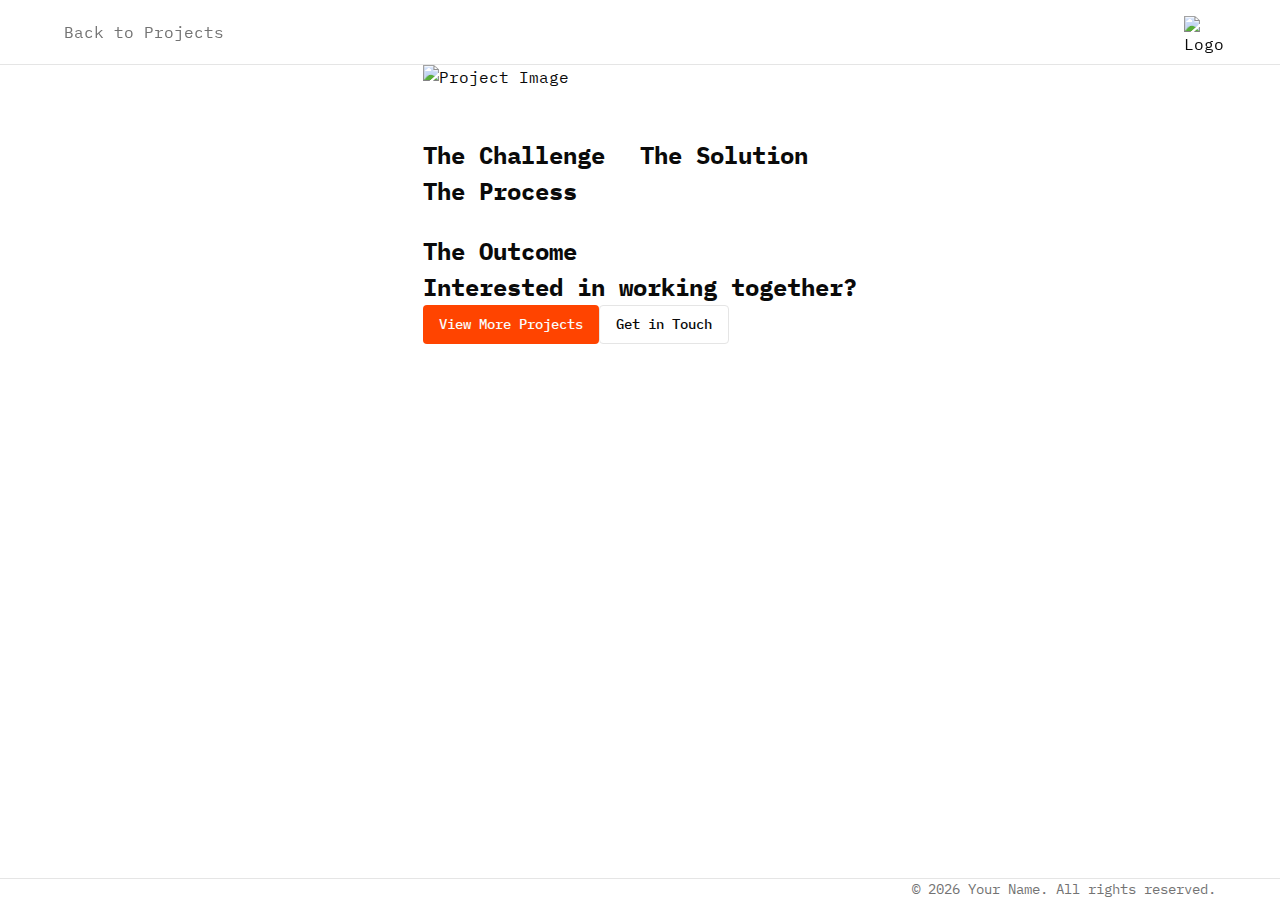
==== project.html @ d8757989 "Add files via upload" ====
<!DOCTYPE html>
<html lang="en">
<head>
    <meta charset="UTF-8">
    <meta name="viewport" content="width=device-width, initial-scale=1.0">
    <title>Project Details - Digital Designer Portfolio</title>
    <link rel="stylesheet" href="styles.css">
    <script src="https://unpkg.com/lucide@latest"></script>
</head>
<body>
    <div class="min-h-screen flex flex-col">
        <header class="bg-background/80 backdrop-blur-sm border-b">
            <div class="max-w-7xl mx-auto px-[5%] h-16 flex items-center justify-between">
                <a href="index.html#work" class="text-muted-foreground hover:text-foreground transition-colors flex items-center gap-2">
                    <i data-lucide="arrow-left" class="w-4 h-4"></i>
                    Back to Projects
                </a>
                <div class="w-8 h-8 relative">
                    <img src="/logo.svg" alt="Logo" class="object-contain w-full h-full">
                </div>
            </div>
        </header>

        <main class="flex-grow max-w-7xl mx-auto px-[5%] py-12">
            <section class="mb-12">
                <div class="relative aspect-video mb-6 rounded-lg overflow-hidden">
                    <img src="/placeholder.svg?height=600&width=1200" alt="Project Image" class="object-cover w-full h-full" id="project-image">
                </div>
                <h1 class="text-4xl font-bold mb-4" id="project-title"></h1>
                <div class="flex flex-wrap gap-4 text-muted-foreground mb-6">
                    <p id="project-client"></p>
                    <p id="project-duration"></p>
                    <p id="project-year"></p>
                </div>
                <p class="text-lg max-w-3xl" id="project-overview"></p>
            </section>

            <section class="mb-12 grid md:grid-cols-2 gap-12">
                <div>
                    <h2 class="text-2xl font-semibold mb-4">The Challenge</h2>
                    <p id="project-challenge"></p>
                </div>
                <div>
                    <h2 class="text-2xl font-semibold mb-4">The Solution</h2>
                    <p id="project-solution"></p>
                </div>
            </section>

            <section class="mb-12">
                <h2 class="text-2xl font-semibold mb-6">The Process</h2>
                <div class="space-y-12" id="project-process">
                    <!-- Process steps will be dynamically inserted here -->
                </div>
            </section>

            <section class="mb-12">
                <h2 class="text-2xl font-semibold mb-4">The Outcome</h2>
                <p class="text-lg max-w-3xl" id="project-outcome"></p>
            </section>

            <section class="text-center">
                <h2 class="text-2xl font-semibold mb-4">Interested in working together?</h2>
                <div class="flex justify-center gap-4">
                    <a href="index.html#work" class="button">View More Projects</a>
                    <a href="index.html#contact" class="button button-outline">Get in Touch</a>
                </div>
            </section>
        </main>

        <footer class="border-t mt-16">
            <div class="max-w-7xl mx-auto px-[5%] py-8 flex flex-col md:flex-row justify-between items-center">
                <div class="flex gap-6 mb-4 md:mb-0">
                    <a href="https://twitter.com" target="_blank" rel="noopener noreferrer" aria-label="Twitter">
                        <i data-lucide="twitter" class="w-5 h-5"></i>
                    </a>
                    <a href="https://linkedin.com" target="_blank" rel="noopener noreferrer" aria-label="LinkedIn">
                        <i data-lucide="linkedin" class="w-5 h-5"></i>
                    </a>
                    <a href="https://instagram.com" target="_blank" rel="noopener noreferrer" aria-label="Instagram">
                        <i data-lucide="instagram" class="w-5 h-5"></i>
                    </a>
                    <a href="https://youtube.com" target="_blank" rel="noopener noreferrer" aria-label="YouTube">
                        <i data-lucide="youtube" class="w-5 h-5"></i>
                    </a>
                </div>
                <p class="text-sm text-muted-foreground">© <span id="current-year"></span> Your Name. All rights reserved.</p>
            </div>
        </footer>
    </div>
    <script src="script.js"></script>
</body>
</html>
---- styles.css ----
@import url("https://fonts.googleapis.com/css2?family=IBM+Plex+Mono:wght@400;500;700&display=swap");

:root {
  --background: 0 0% 100%;
  --foreground: 0 0% 3.9%;
  --card: 0 0% 100%;
  --card-foreground: 0 0% 3.9%;
  --primary: 16 100% 50%;
  --primary-foreground: 0 0% 98%;
  --muted: 0 0% 96.1%;
  --muted-foreground: 0 0% 45.1%;
  --border: 0 0% 89.8%;
  --ring: 16 100% 50%;
  --input: 0 0% 89.8%;
}

.dark {
  --background: 0 0% 3.9%;
  --foreground: 0 0% 98%;
  --card: 0 0% 3.9%;
  --card-foreground: 0 0% 98%;
  --primary: 16 100% 50%;
  --primary-foreground: 0 0% 98%;
  --muted: 0 0% 14.9%;
  --muted-foreground: 0 0% 63.9%;
  --border: 0 0% 14.9%;
  --ring: 16 100% 50%;
  --input: 0 0% 14.9%;
}

* {
  margin: 0;
  padding: 0;
  box-sizing: border-box;
}

body {
  font-family: "IBM Plex Mono", monospace;
  background-color: hsl(var(--background));
  color: hsl(var(--foreground));
  line-height: 1.5;
}

a {
  color: inherit;
  text-decoration: none;
}

.min-h-screen {
  min-height: 100vh;
}

.flex {
  display: flex;
}

.flex-col {
  flex-direction: column;
}

.items-center {
  align-items: center;
}

.justify-between {
  justify-content: space-between;
}

.gap-6 {
  gap: 1.5rem;
}

.fixed {
  position: fixed;
}

.top-0 {
  top: 0;
}

.left-0 {
  left: 0;
}

.right-0 {
  right: 0;
}

.z-50 {
  z-index: 50;
}

.bg-background\/80 {
  background-color: hsla(var(--background), 0.8);
}

.backdrop-blur-sm {
  backdrop-filter: blur(4px);
}

.border-b {
  border-bottom: 1px solid hsl(var(--border));
}

.max-w-7xl {
  max-width: 80rem;
}

.mx-auto {
  margin-left: auto;
  margin-right: auto;
}

.px-\[5\%\] {
  padding-left: 5%;
  padding-right: 5%;
}

.h-16 {
  height: 4rem;
}

.w-8 {
  width: 2rem;
}

.h-8 {
  height: 2rem;
}

.relative {
  position: relative;
}

.object-contain {
  object-fit: contain;
}

.flex-grow {
  flex-grow: 1;
}

.pt-24 {
  padding-top: 6rem;
}

.py-16 {
  padding-top: 4rem;
  padding-bottom: 4rem;
}

.text-sm {
  font-size: 0.875rem;
}

.uppercase {
  text-transform: uppercase;
}

.tracking-wider {
  letter-spacing: 0.05em;
}

.text-muted-foreground {
  color: hsl(var(--muted-foreground));
}

.mb-6 {
  margin-bottom: 1.5rem;
}

.space-y-6 > * + * {
  margin-top: 1.5rem;
}

.lg\:max-w-\[66\%\] {
  max-width: 66%;
}

.w-24 {
  width: 6rem;
}

.h-24 {
  height: 6rem;
}

.rounded-lg {
  border-radius: 0.5rem;
}

.text-4xl {
  font-size: 2.25rem;
}

.font-bold {
  font-weight: 700;
}

.tracking-tight {
  letter-spacing: -0.025em;
}

.text-lg {
  font-size: 1.125rem;
}

.text-primary {
  color: hsl(var(--primary));
}

.hover\:underline:hover {
  text-decoration: underline;
}

.grid {
  display: grid;
}

.grid-cols-1 {
  grid-template-columns: repeat(1, minmax(0, 1fr));
}

.gap-8 {
  gap: 2rem;
}

.max-w-md {
  max-width: 28rem;
}

.space-y-4 > * + * {
  margin-top: 1rem;
}

.input,
.textarea {
  width: 100%;
  padding: 0.5rem 1rem;
  border: 1px solid hsl(var(--border));
  border-radius: 0.25rem;
  background-color: hsl(var(--background));
  color: hsl(var(--foreground));
}

.textarea {
  resize: vertical;
}

.button {
  display: inline-flex;
  align-items: center;
  justify-content: center;
  padding: 0.5rem 1rem;
  font-size: 0.875rem;
  font-weight: 500;
  border-radius: 0.25rem;
  background-color: hsl(var(--primary));
  color: hsl(var(--primary-foreground));
  cursor: pointer;
  transition: background-color 0.2s;
}

.button:hover {
  background-color: hsl(var(--primary) / 0.9);
}

.button-outline {
  background-color: transparent;
  border: 1px solid hsl(var(--border));
  color: hsl(var(--foreground));
}

.button-outline:hover {
  background-color: hsl(var(--muted));
}

.border-t {
  border-top: 1px solid hsl(var(--border));
}

.mt-16 {
  margin-top: 4rem;
}

.w-5 {
  width: 1.25rem;
}

.h-5 {
  height: 1.25rem;
}

@media (min-width: 768px) {
  .md\:grid-cols-2 {
    grid-template-columns: repeat(2, minmax(0, 1fr));
  }

  .md\:flex-row {
    flex-direction: row;
  }

  .md\:mb-0 {
    margin-bottom: 0;
  }
}

@media (min-width: 1024px) {
  .lg\:grid-cols-3 {
    grid-template-columns: repeat(3, minmax(0, 1fr));
  }
}
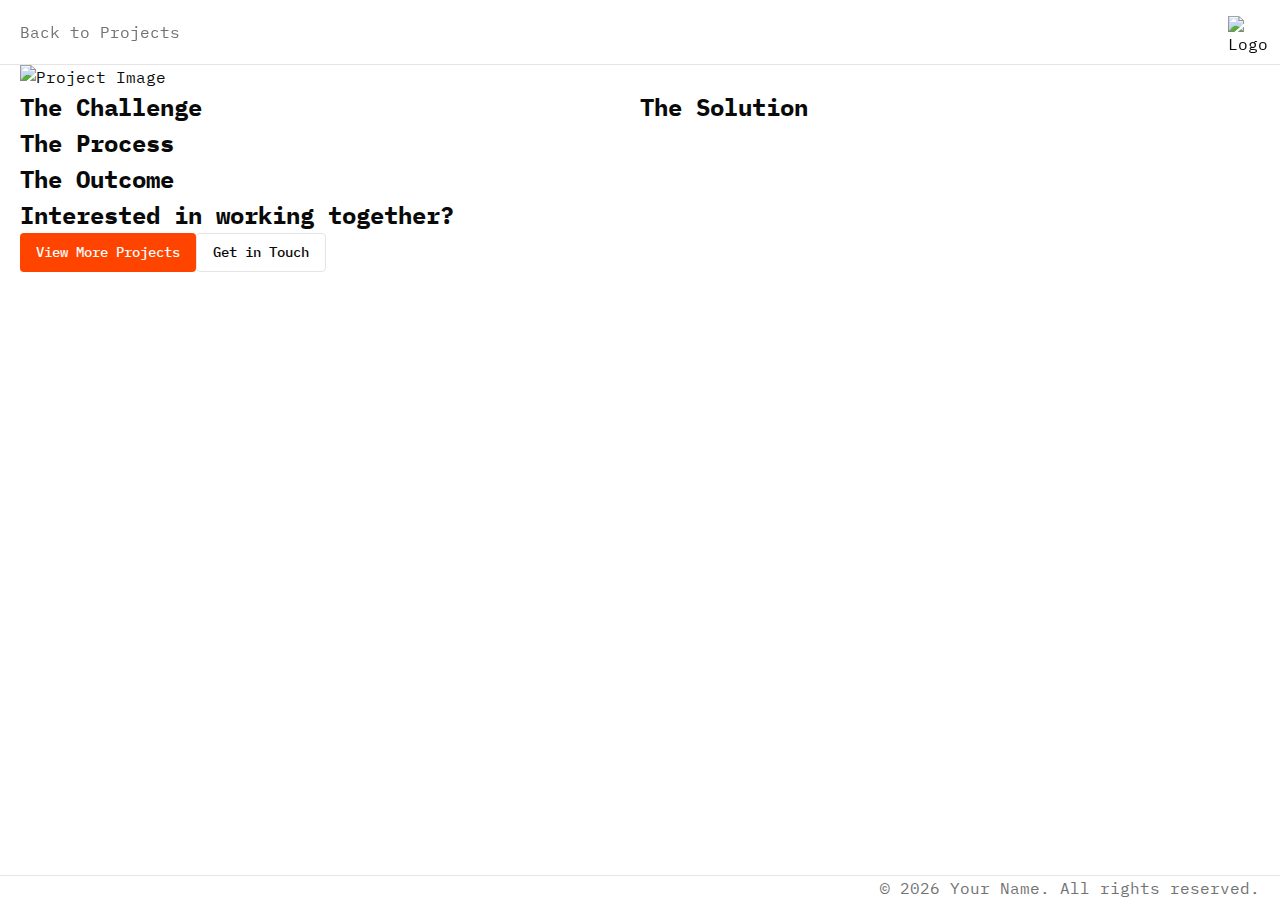
==== commit 1b2ac755: "Add files via upload" ====
--- a/project.html
+++ b/project.html
@@ -9,8 +9,8 @@
 </head>
 <body>
     <div class="min-h-screen flex flex-col">
-        <header class="bg-background/80 backdrop-blur-sm border-b">
-            <div class="max-w-7xl mx-auto px-[5%] h-16 flex items-center justify-between">
+        <header class="bg-background-80 backdrop-blur-sm border-b">
+            <div class="container mx-auto px-5 h-16 flex items-center justify-between">
                 <a href="index.html#work" class="text-muted-foreground hover:text-foreground transition-colors flex items-center gap-2">
                     <i data-lucide="arrow-left" class="w-4 h-4"></i>
                     Back to Projects
@@ -21,7 +21,7 @@
             </div>
         </header>
 
-        <main class="flex-grow max-w-7xl mx-auto px-[5%] py-12">
+        <main class="flex-grow container mx-auto px-5 py-12">
             <section class="mb-12">
                 <div class="relative aspect-video mb-6 rounded-lg overflow-hidden">
                     <img src="/placeholder.svg?height=600&width=1200" alt="Project Image" class="object-cover w-full h-full" id="project-image">
@@ -68,7 +68,7 @@
         </main>
 
         <footer class="border-t mt-16">
-            <div class="max-w-7xl mx-auto px-[5%] py-8 flex flex-col md:flex-row justify-between items-center">
+            <div class="container mx-auto px-5 py-8 flex flex-col md:flex-row justify-between items-center">
                 <div class="flex gap-6 mb-4 md:mb-0">
                     <a href="https://twitter.com" target="_blank" rel="noopener noreferrer" aria-label="Twitter">
                         <i data-lucide="twitter" class="w-5 h-5"></i>
--- a/styles.css
+++ b/styles.css
@@ -46,6 +46,13 @@
   text-decoration: none;
 }
 
+.container {
+  width: 100%;
+  max-width: 80rem;
+  margin-left: auto;
+  margin-right: auto;
+}
+
 .min-h-screen {
   min-height: 100vh;
 }
@@ -90,7 +97,7 @@
   z-index: 50;
 }
 
-.bg-background\/80 {
+.bg-background-80 {
   background-color: hsla(var(--background), 0.8);
 }
 
@@ -100,10 +107,6 @@
 
 .border-b {
   border-bottom: 1px solid hsl(var(--border));
-}
-
-.max-w-7xl {
-  max-width: 80rem;
 }
 
 .mx-auto {
@@ -111,9 +114,9 @@
   margin-right: auto;
 }
 
-.px-\[5\%\] {
-  padding-left: 5%;
-  padding-right: 5%;
+.px-5 {
+  padding-left: 1.25rem;
+  padding-right: 1.25rem;
 }
 
 .h-16 {
@@ -149,68 +152,60 @@
   padding-bottom: 4rem;
 }
 
-.text-sm {
+.section-title {
   font-size: 0.875rem;
-}
-
-.uppercase {
   text-transform: uppercase;
-}
-
-.tracking-wider {
   letter-spacing: 0.05em;
+  color: hsl(var(--muted-foreground));
+  margin-bottom: 1.5rem;
+}
+
+.space-y-6 > * + * {
+  margin-top: 1.5rem;
+}
+
+.lg\:max-w-2\/3 {
+  max-width: 66.666667%;
+}
+
+.w-24 {
+  width: 6rem;
+}
+
+.h-24 {
+  height: 6rem;
+}
+
+.rounded-lg {
+  border-radius: 0.5rem;
+}
+
+.text-4xl {
+  font-size: 2.25rem;
+}
+
+.font-bold {
+  font-weight: 700;
+}
+
+.tracking-tight {
+  letter-spacing: -0.025em;
+}
+
+.text-lg {
+  font-size: 1.125rem;
+}
+
+.text-primary {
+  color: hsl(var(--primary));
+}
+
+.hover\:underline:hover {
+  text-decoration: underline;
 }
 
 .text-muted-foreground {
   color: hsl(var(--muted-foreground));
-}
-
-.mb-6 {
-  margin-bottom: 1.5rem;
-}
-
-.space-y-6 > * + * {
-  margin-top: 1.5rem;
-}
-
-.lg\:max-w-\[66\%\] {
-  max-width: 66%;
-}
-
-.w-24 {
-  width: 6rem;
-}
-
-.h-24 {
-  height: 6rem;
-}
-
-.rounded-lg {
-  border-radius: 0.5rem;
-}
-
-.text-4xl {
-  font-size: 2.25rem;
-}
-
-.font-bold {
-  font-weight: 700;
-}
-
-.tracking-tight {
-  letter-spacing: -0.025em;
-}
-
-.text-lg {
-  font-size: 1.125rem;
-}
-
-.text-primary {
-  color: hsl(var(--primary));
-}
-
-.hover\:underline:hover {
-  text-decoration: underline;
 }
 
 .grid {
